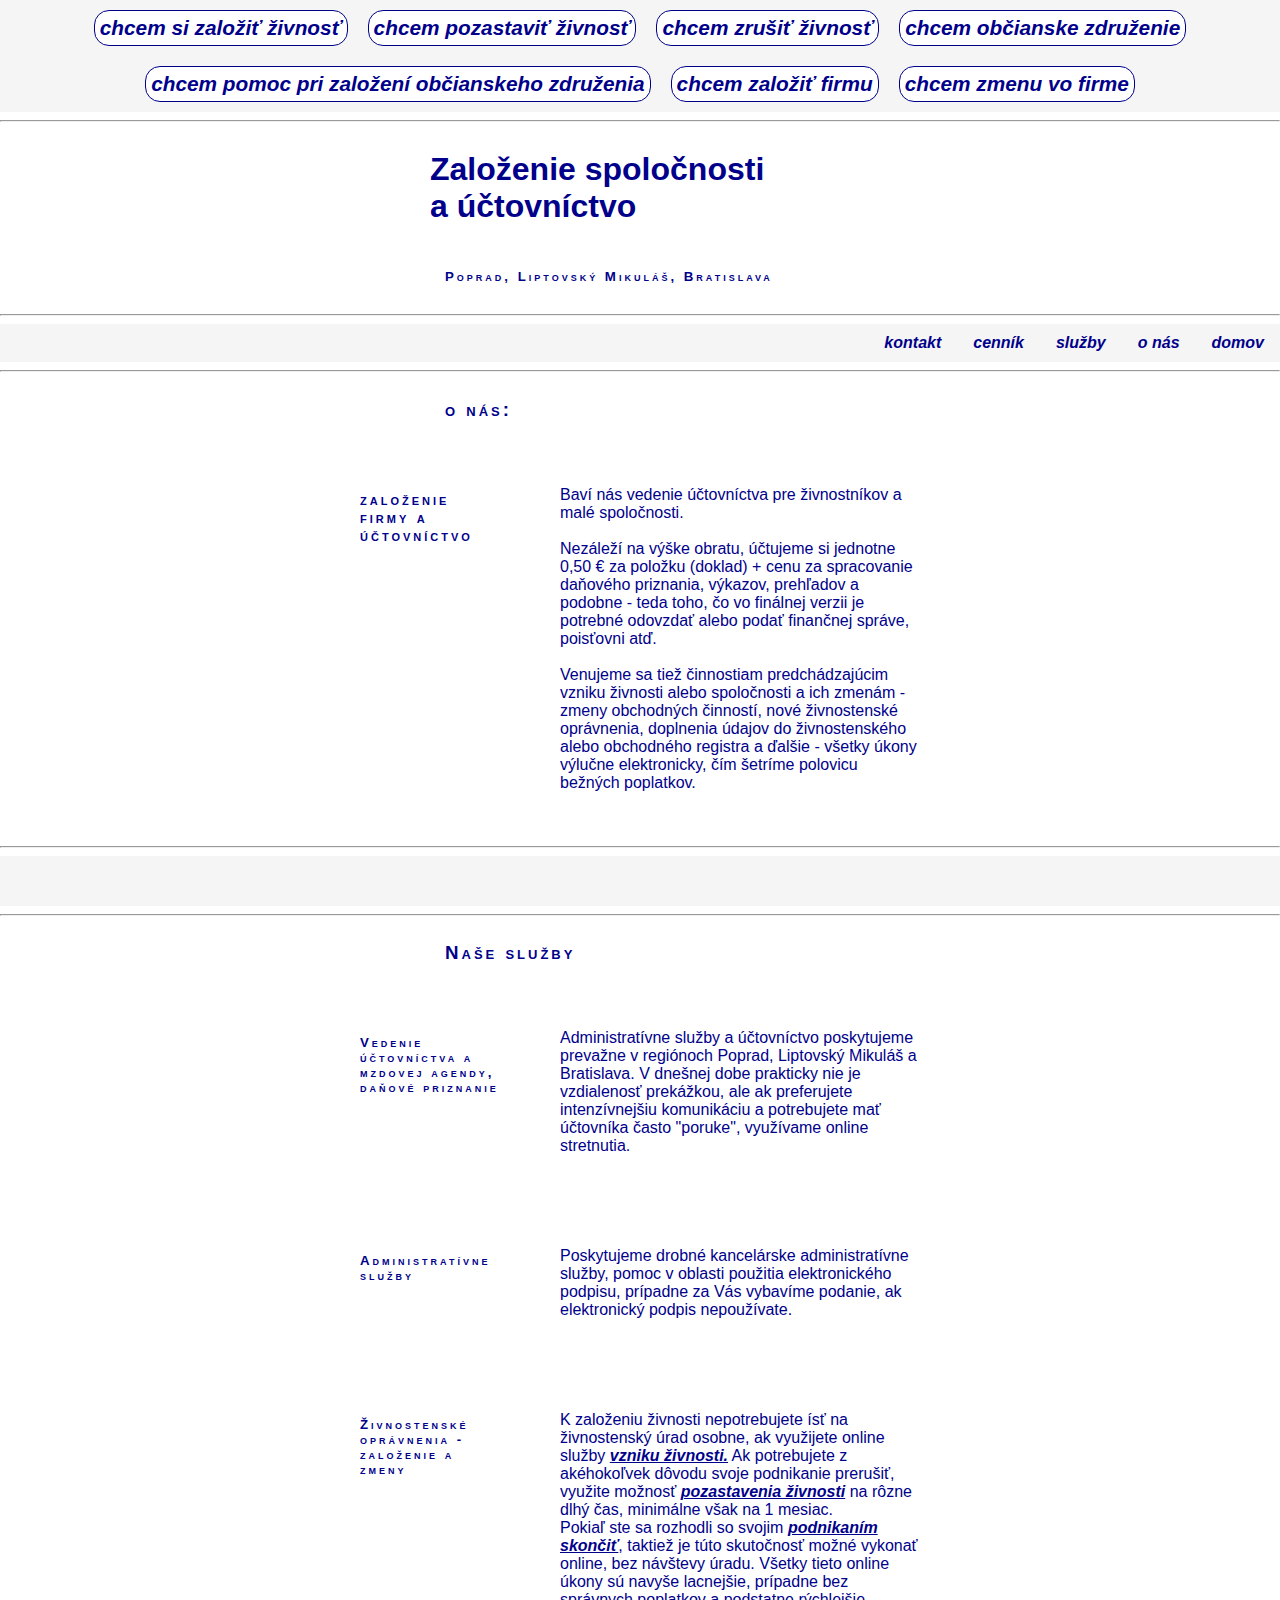
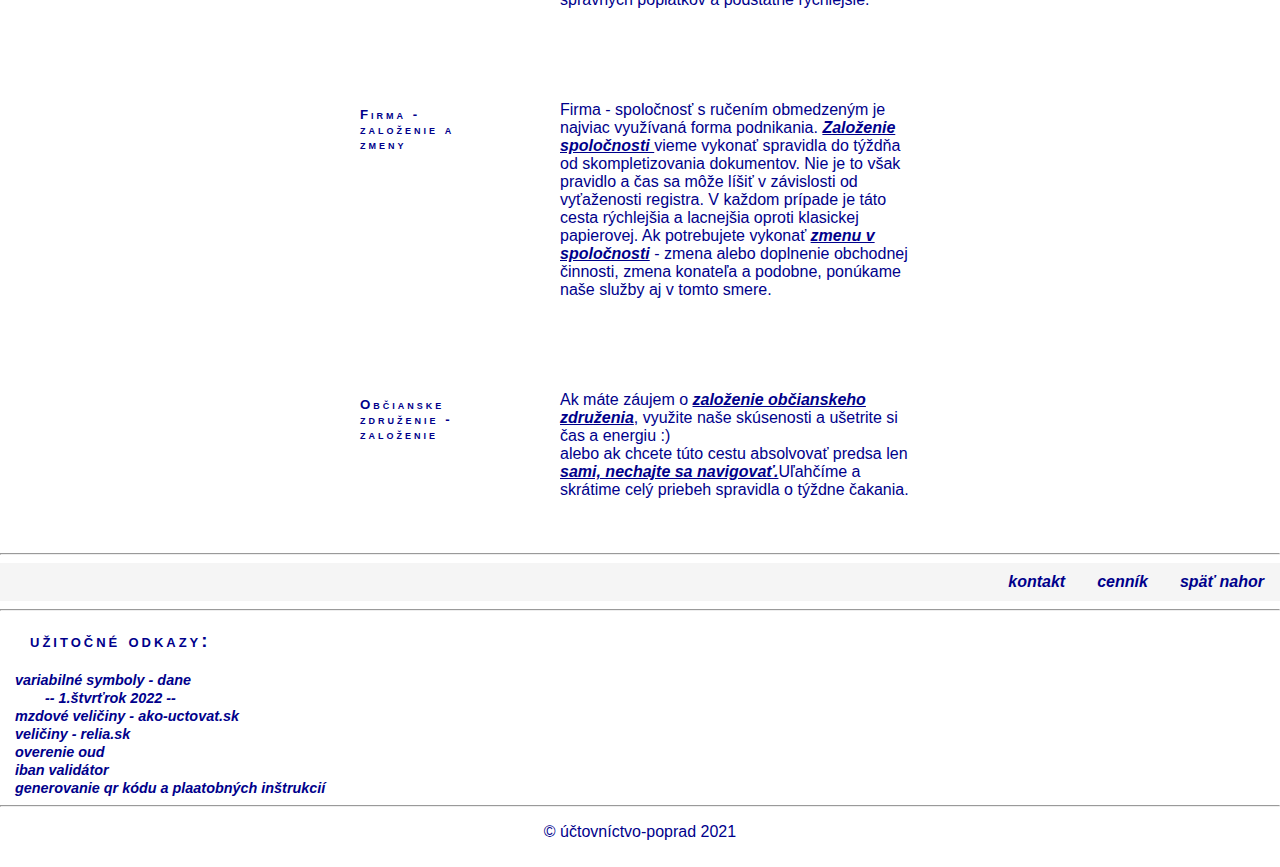
==== index.html @ 5fbb61d7 "Merge branch 'main' of https://github.com/totinaster/uctovnictvo-poprad.sk" ====
<!DOCTYPE html>
<html lang="sk-SK">
<head>
  <title>Založenie spoločnosti a účtovníctvo</title>
  <meta charset="UTF-8">
  <link rel="stylesheet" type="text/css" href="style.css">
  <link rel="icon" href="ucto.gif" type="image/gif" sizes="70x70">
  <!--<lin rel="stylesheet" href="https://fonts.googleapis.com/css?family=palatino light">-->
  <meta name="description" content="Založenie spoločnosti, otvorenie živnosti, 
  zmeny v spoločnosti a účtovníctvo">
  <meta name="keywords" content="pozastavenie zivnosti, zalozenie živnosti, 
  účtovníctvo, zivnost, sro">
  <meta name="viewport" content="width=device-width, initial-scale=1">
  <meta name="robots" content="follow">
  <!-- <script src="https://kit.fontawesome.com/e72671ada0.js" crossorigin="anonymous"></script> -->
</head>
<body>
<header>
  <div class="container">
  <p class="item"><a href="https://www.firmaren.sk/zalozenie-zivnosti?utm_source=aff&utm_medium=dgt&a_aid=5cad8a017abda&a_bid=b91497f6&utm_source=aff&utm_medium=dgt&a_aid=5cad8a017abda&a_bid=719a5aa6" target="_blank"> chcem si založiť živnosť</a></p>
  <p class="item"><a href="https://www.firmaren.sk/pozastavenie-zivnosti?utm_source=aff&utm_medium=dgt&a_aid=5cad8a017abda&a_bid=719a5aa6" target="_blank"> chcem pozastaviť živnosť</a></p>
  <p class="item"><a href="https://www.firmaren.sk/zrusenie-zivnosti?utm_source=aff&utm_medium=dgt&a_aid=5cad8a017abda&a_bid=719a5aa6" target="_blank"> chcem zrušiť živnosť</a></p>
  <p class="item"><a href="https://www.firmaren.sk/zalozenie-obcianskeho-zdruzenia?utm_source=aff&utm_medium=dgt&a_aid=5cad8a017abda&a_bid=719a5aa6" target="_blank"> chcem občianske združenie</a></p>
  <p class="item"><a href="https://www.firmaren.sk/urob-si-sam-zalozenie-obcianskeho-zdruzenia?utm_source=aff&utm_medium=dgt&a_aid=5cad8a017abda&a_bid=719a5aa6" target="_blank"> chcem pomoc pri založení občianskeho združenia</a></p>
  <p class="item"><a href="https://www.firmaren.sk/zalozenie-firmy?utm_source=aff&utm_medium=dgt&a_aid=5cad8a017abda&a_bid=719a5aa6" target="_blank"> chcem založiť firmu</a></p>
  <p class="item"><a href="https://www.firmaren.sk/zmeny-vo-firme?utm_source=aff&utm_medium=dgt&a_aid=5cad8a017abda&a_bid=719a5aa6" target="_blank"> chcem zmenu vo firme</a></p>
  </div>
</header>


<hr>


<div class="container2">
    <h1 class="item2" id="domov"> Založenie spoločnosti<br> a účtovníctvo</h1>
</div>
<div class="container2">
    <h5 class="item2"> Poprad, Liptovský Mikuláš, Bratislava</h5>
</div>
<hr>
<ul>
  <li><a href="#domov">domov</a></li>
  <li><a href="#onas">o nás</a></li>
  <li><a href="#služby">služby</a></li>
  <li><a href="cennik.html">cenník</a></li>
  <li><a href="form.html">kontakt</a></li>
  <li><a href="form.html"></a></li>
</ul>

<hr>
<div class="container2">
  <h3 class="item2" id="onas"> o nás:</h3>
</div>

<div class="container3">
  <h4 class="item3"> založenie firmy a účtovníctvo</h4>
  <p class="item4" > Baví nás vedenie účtovníctva pre živnostníkov a malé spoločnosti.<br><br>
    Nezáleží na výške obratu, účtujeme si jednotne 0,50 € za položku (doklad) 
    + cenu za spracovanie daňového priznania, výkazov, prehľadov a podobne - teda toho, čo vo 
    finálnej verzii je potrebné odovzdať alebo podať finančnej správe, poisťovni atď.
    <br><br>
    Venujeme sa tiež činnostiam predchádzajúcim vzniku živnosti alebo spoločnosti a ich zmenám - zmeny obchodných činností, nové živnostenské oprávnenia, doplnenia údajov do živnostenského alebo obchodného registra a ďalšie - všetky úkony výlučne elektronicky, čím šetríme polovicu bežných poplatkov.</p>
</div>

<hr>
<div class="empty"></div>
<hr>

<div class="container3">
  <h3 class="item2" id="služby"> Naše služby </h3>
</div>

<div class="container3">
  <h5 class="item3">Vedenie účtovníctva a mzdovej agendy, daňové priznanie </h5>
  <p class="item4"> Administratívne služby a účtovníctvo poskytujeme prevažne v regiónoch Poprad, 
    Liptovský Mikuláš a Bratislava. V dnešnej dobe prakticky nie je vzdialenosť prekážkou, 
    ale ak preferujete intenzívnejšiu komunikáciu a potrebujete mať účtovníka často "poruke", 
    využívame online stretnutia. </p>
</div>

<div class="container3">
  <h5 class="item3"> Administratívne služby </h5>
  <p class="item4"> Poskytujeme drobné kancelárske administratívne služby, pomoc v oblasti 
    použitia elektronického podpisu, prípadne za Vás vybavíme podanie, ak elektronický podpis 
    nepoužívate.</p>
</div>

<div class="container3">
  <h5 class="item3"> Živnostenské oprávnenia - založenie a zmeny </h5>
  <p class="item4"> K založeniu živnosti nepotrebujete ísť na živnostenský úrad osobne, ak využijete online služby 
  <a href="https://www.firmaren.sk/zalozenie-zivnosti?utm_source=aff&utm_medium=dgt&a_aid=5cad8a017abda&a_bid=b91497f6&utm_source=aff&utm_medium=dgt&a_aid=5cad8a017abda&a_bid=719a5aa6" target="_blank"> vzniku živnosti.</a>
  Ak potrebujete z akéhokoľvek dôvodu svoje podnikanie prerušiť, využite možnosť 
  <a href="https://www.firmaren.sk/pozastavenie-zivnosti?utm_source=aff&utm_medium=dgt&a_aid=5cad8a017abda&a_bid=719a5aa6" target="_blank"> pozastavenia živnosti</a> na rôzne dlhý čas, minimálne však na 1 mesiac.<br>
  Pokiaľ ste sa rozhodli so svojim 
  <a href="https://www.firmaren.sk/zrusenie-zivnosti?utm_source=aff&utm_medium=dgt&a_aid=5cad8a017abda&a_bid=719a5aa6" target="_blank"> podnikaním skončiť</a>, taktiež je túto skutočnosť možné vykonať online, bez návštevy úradu. Všetky tieto online úkony sú navyše lacnejšie, prípadne bez správnych poplatkov a podstatne rýchlejšie. </p>
</div>


<div class="container3">
  <h5 class="item3"> Firma - založenie a zmeny </h5>
  <p class="item4"> Firma - spoločnosť s ručením obmedzeným je najviac využívaná forma podnikania.
    <a href="https://www.firmaren.sk/zalozenie-firmy?utm_source=aff&utm_medium=dgt&a_aid=5cad8a017abda&a_bid=719a5aa6" target="_blank"> Založenie spoločnosti </a> vieme vykonať spravidla do týždňa od skompletizovania dokumentov. Nie je to však pravidlo a čas sa môže líšiť v závislosti od vyťaženosti registra. V každom prípade je táto cesta rýchlejšia a lacnejšia oproti klasickej papierovej.
  Ak potrebujete vykonať 
  <a href="https://www.firmaren.sk/zmeny-vo-firme?utm_source=aff&utm_medium=dgt&a_aid=5cad8a017abda&a_bid=719a5aa6" target="_blank"> zmenu v spoločnosti</a> - zmena alebo doplnenie obchodnej činnosti, zmena konateľa a podobne, ponúkame naše služby aj v tomto smere.</p>
</div>


<div class="container3">
  <h5 class="item3"> Občianske združenie - založenie </h5>
  <p class="item4"> Ak máte záujem o
    <a href="https://www.firmaren.sk/zalozenie-obcianskeho-zdruzenia?utm_source=aff&utm_medium=dgt&a_aid=5cad8a017abda&a_bid=719a5aa6" target="_blank"> založenie občianskeho združenia</a>, využite naše skúsenosti a ušetrite si čas a energiu :) <br>
  alebo ak chcete túto cestu absolvovať predsa len
  <a href="https://www.firmaren.sk/urob-si-sam-zalozenie-obcianskeho-zdruzenia?utm_source=aff&utm_medium=dgt&a_aid=5cad8a017abda&a_bid=719a5aa6" target="_blank"> sami, nechajte sa navigovať.</a>Uľahčíme a skrátime celý priebeh spravidla o týždne čakania. </p>
</div>


<hr>


<ul>
  <li><a href="#domov">späť nahor</a></li>
  <li><a href="cennik.html">cenník</a></li>
  <li><a href="form.html">kontakt</a></li>
</ul>


<!-- 
<div class="container3">
  <h4 class="item2" id="kontakt"> Kontakt </h4>
</div>


<div class="container3">
  <p class="item4"> <i class="fas fa-at"> </i>info@uctovnictvo-poprad.sk</p> 
  <p class="item4"> Pracujeme v: <br> Po - Pia: 8:30 - 14:00 <br> Víkendy: <br> V prípade potreby 14:00 - 16:00 </p>
</div>

 -->
<footer>
  <hr>
  <aside>
    <h3>užitočné odkazy:</h3>
    <a href="https://www.financnasprava.sk/sk/infoservis/platenie-dani#zoznamy_VS" target="blank">variabilné symboly - dane</a><br>
      <a style="margin-left: 30px;" href="https://www.financnasprava.sk/_img/pfsedit/Dokumenty_PFS/Infoservis/Platenie_dani/2022/2021.12.31_VS_I_Q_2022.pdf">-- 1.štvrťrok 2022 --</a><br>
    <a href="https://www.ako-uctovat.sk/clanok.php?t=Mzdove-veliciny-od-01-01-2022&idc=466" target="blank">mzdové veličiny - ako-uctovat.sk</a><br>
    <a href="https://www.relia.sk/tag.aspx?ID=70" target="blank">veličiny - relia.sk</a><br>
    <a href="https://www.financnasprava.sk/sk/elektronicke-sluzby/verejne-sluzby/overenie-prideleneho-oud" target="blank">overenie oud</a><br>
    <a href="https://www.pokladnica.sk/_img/Documents/sluzby/IBAN/IBAN_generator_validator.html" target="blank">iban validátor</a><br>
    <a href="https://www.financnasprava.sk/sk/elektronicke-sluzby/verejne-sluzby/vytvorenie-platobnych-instrukc/vytvorenie-platobnych-instrukc" target="blank">generovanie qr kódu a plaatobných inštrukcií</a>
  </aside>
  <hr>
<div class="footer">
    <p style="font-weight: normal;"> &copy; účtovníctvo-poprad 2021<!-- , by <a href="marlen.html">Marlen</a> --></p>
</div>
</footer>

<script async src="//static.getclicky.com/101347909.js"></script>
<noscript><p><img alt="Clicky" width="1" height="1" src="//in.getclicky.com/101347909ns.gif" /></p></noscript>

</body>
</html>
---- style.css ----
:root {
  --main-color: white;
  --second-color: whitesmoke;
  --text-color: darkblue;
} 

* {
  box-sizing: border-box;
}

/*body*/
body, html {
  /* background-image: url("paper.png"); */
  margin: 0;
  height: 100%;
  width: 100%;
  font-family: georgia, tahoma, verdana, sans-serif;
  color: var(--text-color);
  /*background: var(--main-color);*/
  background-position: center;
  background-attachment: fixed;
  background-repeat: no-repeat;
  background-size: cover;
}

header {
  position: sticky;
  top: 0;
  width: max;
  align-content: stretch;
}
/*topnav sticky*/
ul {
  list-style-type: none;
  margin: 0;
  padding: 0;
  overflow: hidden;
  background-color: var(--second-color);
  position: inherit;
  top: 0;
}

li {
  float: right;
}

li a {
  display: block;
  color: var(--text-color);
  text-align: center;
  padding: 10px 16px;
  text-decoration: none;
}
li a:hover,
li a:active {
background-color: var(--second-color);
color: var(--text-color);
}

.active {
background-color: var(--second-color);}

/*table*/
table {
  border: 1px solid black;
  border-collapse: collapse;
  border-radius: 5px;
  border-color: var(--text-color);
  margin: 50px;
  background-color: var(--main-color);
}

tr {
  height: 25px;
}

td {
  text-align: center;
  border: 1px solid black;
  border-collapse: collapse;
  border-radius: 5px;
  border-color: #660033;
  text-align: center;
  width: 420px;
}

th {
  border: 1px solid black;
  border-collapse: collapse;
  border-radius: 5px;
  border-color: #660033;
  text-align: center;
  width: 420px;
}

tr:nth-child(even) {
  background-color: var(--second-color);
}


/*buttony*/
.container {
  display: flex;
  flex-direction: row;
  justify-content: center;
  flex-wrap: wrap;
  background: var(--second-color);
}

#cennik.container {
  background: none;
}

.item {
  background-color: var(--main-color);
  margin: 10px;
  padding-left: 5px;
  flex-wrap: wrap;
  flex-basis: auto;
  height: 25p;
}
/* nadpis zalozenie spolocnosti + o nas */
.container2{
  /*background-color: var(--main-color);*/
  display: flex;
  flex-direction: row;
  justify-content: center;
  align-content: stretch;
  flex-wrap: wrap;
}

.item2 {
  color: var(--text-color);
  text-align: left;
  flex-basis: 420px;
}
/* nase sluzby po footer = cely obsah*/
.container3 {
  /*background-color: var(--main-color);*/
  display: flex;
  flex-direction: row;
  justify-content: center;
  flex-wrap: wrap;
  
}
/*nadpis*/
.item3 {
  color: var(--text-color);
  text-align: left;
  padding: 30px;
  flex-basis: 200px;
}
/*text*/
.item4 {
  color: var(--text-color);
  text-align: left;
  padding: 30px;
  flex-basis: 420px;
}

a:link {
font-weight: bold;
font-style: italic;
color: var(--text-color);
}

a:hover {
color: darkblue;
text-shadow: 1px 1px 1px darkslateblue;
text-decoration: underline;
}

a:visited {
  color: darkslateblue;
}

h3, h4, h5 {
letter-spacing: 3px;
font-variant: small-caps;
padding-left: 15px;
}

.container p{
  border: solid 0.5px;
  border-radius: 15px;

  color: var(--text-color);
  padding: 5px;
  text-align: center;
  text-decoration: none;
  font-size: 1.3em;
  font-weight: bold;
}
.container a {
  text-decoration: none;
}

.heading-div{
background-color: var(--main-color);
text-align: left;
padding: 50px 20px 20px 600px;
color: var(--text-color);
margin: 0 450px 0 450px;
height: 250px;
font-size: 20px;

}

.content1{
  color: var(--text-color);
  height: 350px;
  font-size: 16px;
}

.empty {
height: 50px;
background: var(--second-color);
}
.content2{
  color: var(--text-color);
  margin: 0 350px 0 350px;
  text-align: left;
  height: 600px;
  font-size: 16px;
}

/* footer */
.footer {
  color: var(--text-color);
  text-align: center;
  margin-bottom: 10px;
  padding-bottom: 10px;
}

@media (min-width: 768px) and (max-width: 991px) {
  p { 
  color: blue; }
}
/* aside */
aside {
  margin-left: 15px;

}
aside a {
  font-size: .9em;
  text-decoration: none;

}
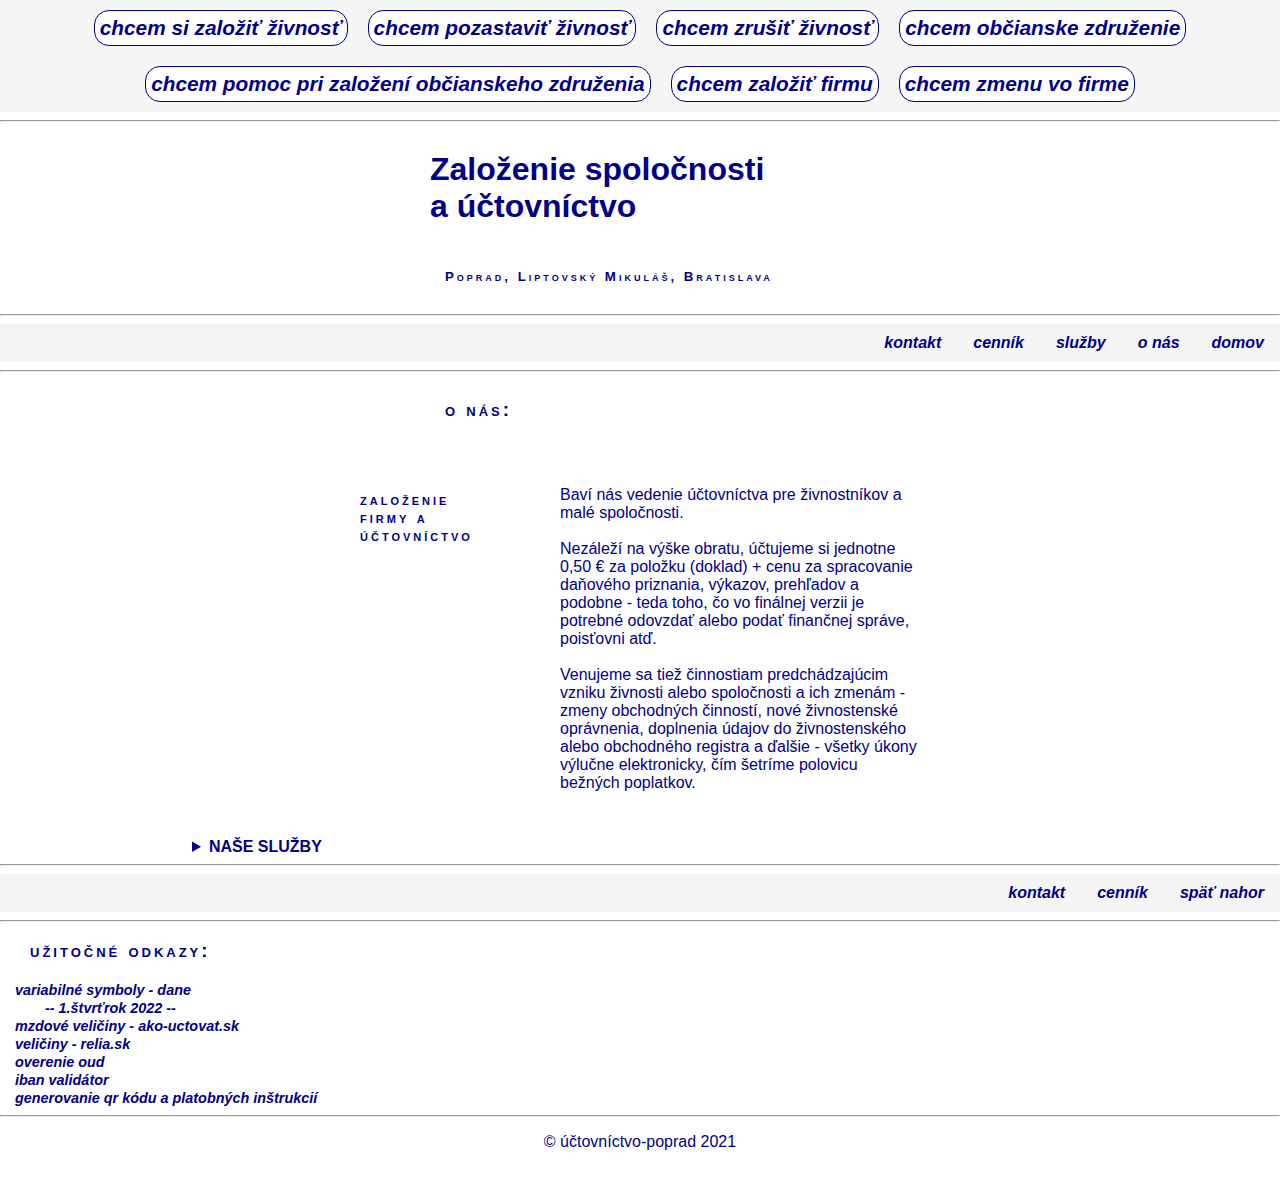
==== commit cb5bdaf0: "01022022" ====
--- a/index.html
+++ b/index.html
@@ -7,9 +7,9 @@
   <link rel="icon" href="ucto.gif" type="image/gif" sizes="70x70">
   <!--<lin rel="stylesheet" href="https://fonts.googleapis.com/css?family=palatino light">-->
   <meta name="description" content="Založenie spoločnosti, otvorenie živnosti, 
-  zmeny v spoločnosti a účtovníctvo">
+  zmeny v spoločnosti a účtovníctvo, uctovnictvo, uctovnictvo poprad, uctovnicke sluzby, uctovnik">
   <meta name="keywords" content="pozastavenie zivnosti, zalozenie živnosti, 
-  účtovníctvo, zivnost, sro">
+  účtovníctvo, zivnost, sro, uctovnik, mzdy">
   <meta name="viewport" content="width=device-width, initial-scale=1">
   <meta name="robots" content="follow">
   <!-- <script src="https://kit.fontawesome.com/e72671ada0.js" crossorigin="anonymous"></script> -->
@@ -62,10 +62,8 @@
     Venujeme sa tiež činnostiam predchádzajúcim vzniku živnosti alebo spoločnosti a ich zmenám - zmeny obchodných činností, nové živnostenské oprávnenia, doplnenia údajov do živnostenského alebo obchodného registra a ďalšie - všetky úkony výlučne elektronicky, čím šetríme polovicu bežných poplatkov.</p>
 </div>
 
-<hr>
-<div class="empty"></div>
-<hr>
-
+<details>
+  <summary style="margin-left: 15%; text-transform: uppercase; font-weight: bolder;"> Naše služby </summary>
 <div class="container3">
   <h3 class="item2" id="služby"> Naše služby </h3>
 </div>
@@ -112,7 +110,7 @@
   alebo ak chcete túto cestu absolvovať predsa len
   <a href="https://www.firmaren.sk/urob-si-sam-zalozenie-obcianskeho-zdruzenia?utm_source=aff&utm_medium=dgt&a_aid=5cad8a017abda&a_bid=719a5aa6" target="_blank"> sami, nechajte sa navigovať.</a>Uľahčíme a skrátime celý priebeh spravidla o týždne čakania. </p>
 </div>
-
+</details>
 
 <hr>
 
@@ -123,19 +121,6 @@
   <li><a href="form.html">kontakt</a></li>
 </ul>
 
-
-<!-- 
-<div class="container3">
-  <h4 class="item2" id="kontakt"> Kontakt </h4>
-</div>
-
-
-<div class="container3">
-  <p class="item4"> <i class="fas fa-at"> </i>info@uctovnictvo-poprad.sk</p> 
-  <p class="item4"> Pracujeme v: <br> Po - Pia: 8:30 - 14:00 <br> Víkendy: <br> V prípade potreby 14:00 - 16:00 </p>
-</div>
-
- -->
 <footer>
   <hr>
   <aside>
@@ -146,7 +131,7 @@
     <a href="https://www.relia.sk/tag.aspx?ID=70" target="blank">veličiny - relia.sk</a><br>
     <a href="https://www.financnasprava.sk/sk/elektronicke-sluzby/verejne-sluzby/overenie-prideleneho-oud" target="blank">overenie oud</a><br>
     <a href="https://www.pokladnica.sk/_img/Documents/sluzby/IBAN/IBAN_generator_validator.html" target="blank">iban validátor</a><br>
-    <a href="https://www.financnasprava.sk/sk/elektronicke-sluzby/verejne-sluzby/vytvorenie-platobnych-instrukc/vytvorenie-platobnych-instrukc" target="blank">generovanie qr kódu a plaatobných inštrukcií</a>
+    <a href="https://www.financnasprava.sk/sk/elektronicke-sluzby/verejne-sluzby/vytvorenie-platobnych-instrukc/vytvorenie-platobnych-instrukc" target="blank">generovanie qr kódu a platobných inštrukcií</a>
   </aside>
   <hr>
 <div class="footer">
--- a/style.css
+++ b/style.css
@@ -166,15 +166,17 @@
 
 a:hover {
 color: darkblue;
-text-shadow: 1px 1px 1px darkslateblue;
+text-shadow: 1px 1px 1px rgb(168, 175, 179);
 text-decoration: underline;
+text-transform: uppercase;
+font-stretch: expanded;
 }
 
 a:visited {
   color: darkslateblue;
 }
 
-h3, h4, h5 {
+h3, h4, h5{
 letter-spacing: 3px;
 font-variant: small-caps;
 padding-left: 15px;
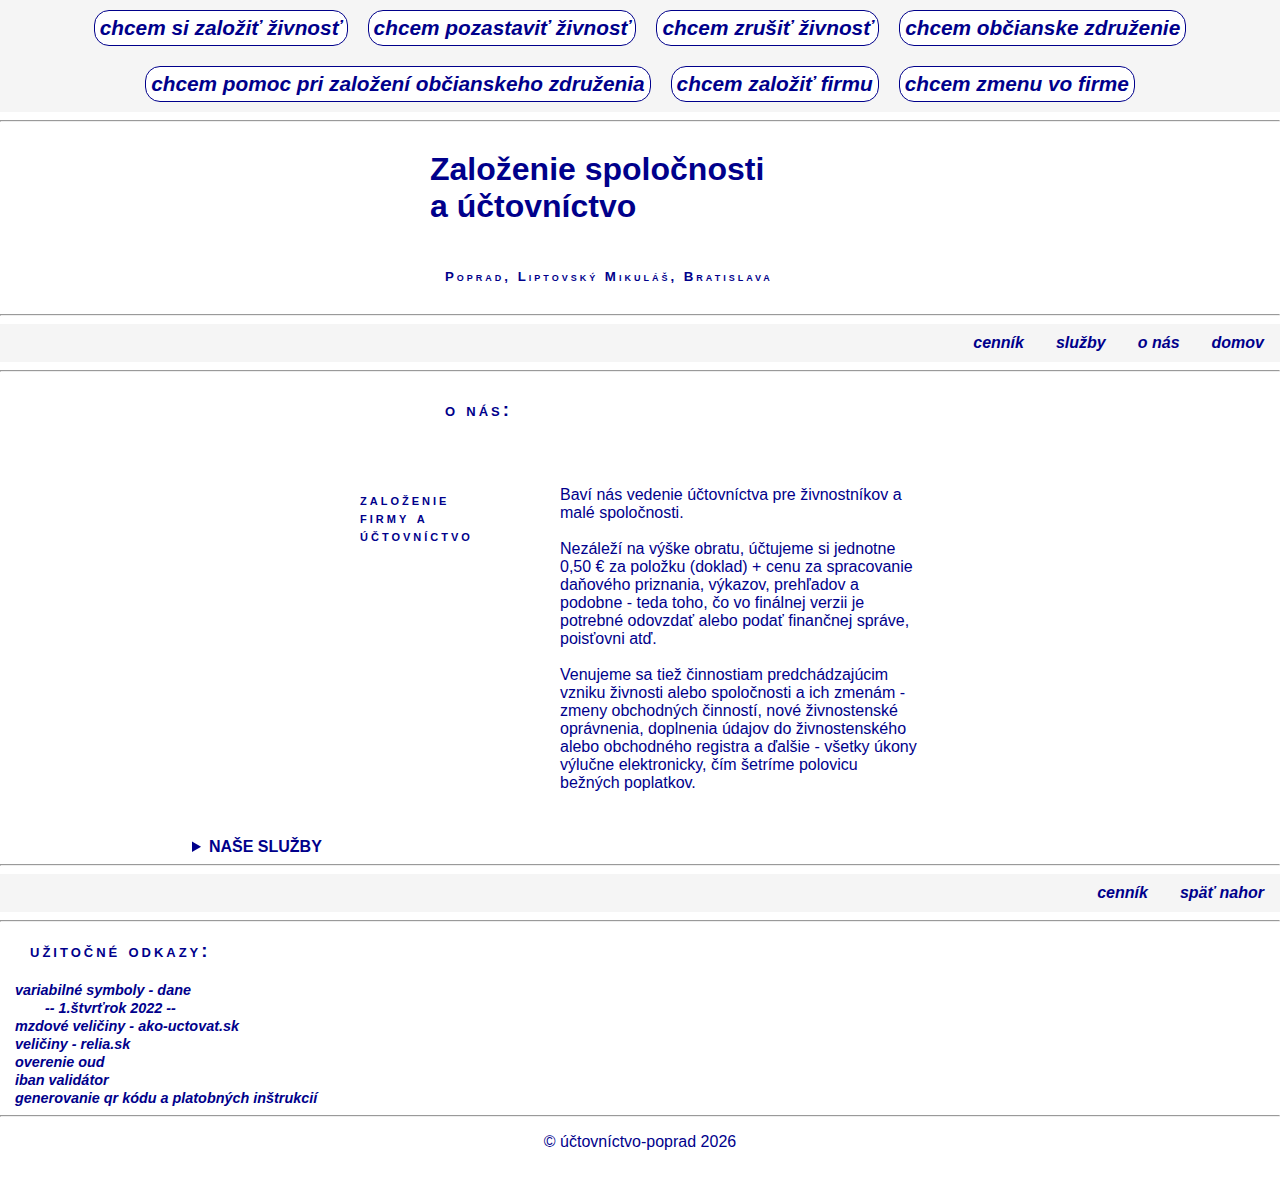
==== commit 07ba8d9e: "18052022" ====
--- a/index.html
+++ b/index.html
@@ -43,7 +43,7 @@
   <li><a href="#onas">o nás</a></li>
   <li><a href="#služby">služby</a></li>
   <li><a href="cennik.html">cenník</a></li>
-  <li><a href="form.html">kontakt</a></li>
+  <!-- <li><a href="form.html">kontakt</a></li> -->
   <li><a href="form.html"></a></li>
 </ul>
 
@@ -118,7 +118,7 @@
 <ul>
   <li><a href="#domov">späť nahor</a></li>
   <li><a href="cennik.html">cenník</a></li>
-  <li><a href="form.html">kontakt</a></li>
+  <!-- <li><a href="form.html">kontakt</a></li> -->
 </ul>
 
 <footer>
@@ -135,7 +135,10 @@
   </aside>
   <hr>
 <div class="footer">
-    <p style="font-weight: normal;"> &copy; účtovníctvo-poprad 2021<!-- , by <a href="marlen.html">Marlen</a> --></p>
+    <p style="font-weight: normal;"> &copy; účtovníctvo-poprad
+      <script>document.write(new Date().getFullYear())</script>
+      <!-- , by <a href="marlen.html">Marlen</a> -->
+    </p>
 </div>
 </footer>
 
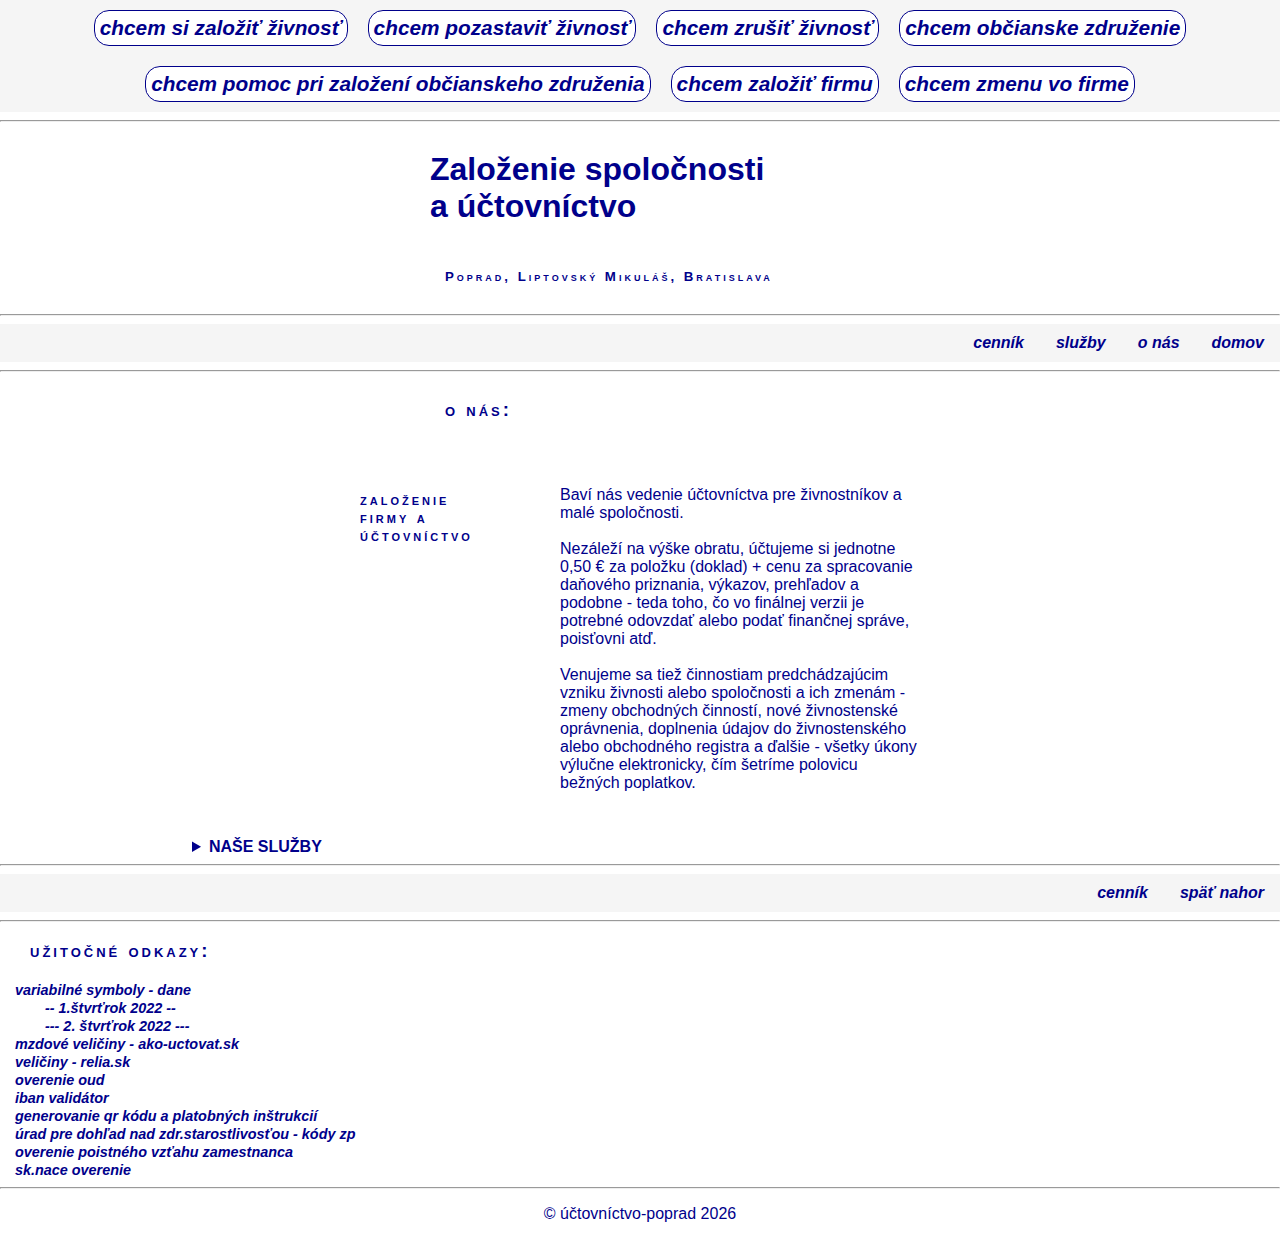
==== commit 69097046: "16062022" ====
--- a/index.html
+++ b/index.html
@@ -1,149 +1,376 @@
 <!DOCTYPE html>
 <html lang="sk-SK">
-<head>
-  <title>Založenie spoločnosti a účtovníctvo</title>
-  <meta charset="UTF-8">
-  <link rel="stylesheet" type="text/css" href="style.css">
-  <link rel="icon" href="ucto.gif" type="image/gif" sizes="70x70">
-  <!--<lin rel="stylesheet" href="https://fonts.googleapis.com/css?family=palatino light">-->
-  <meta name="description" content="Založenie spoločnosti, otvorenie živnosti, 
-  zmeny v spoločnosti a účtovníctvo, uctovnictvo, uctovnictvo poprad, uctovnicke sluzby, uctovnik">
-  <meta name="keywords" content="pozastavenie zivnosti, zalozenie živnosti, 
-  účtovníctvo, zivnost, sro, uctovnik, mzdy">
-  <meta name="viewport" content="width=device-width, initial-scale=1">
-  <meta name="robots" content="follow">
-  <!-- <script src="https://kit.fontawesome.com/e72671ada0.js" crossorigin="anonymous"></script> -->
-</head>
-<body>
-<header>
-  <div class="container">
-  <p class="item"><a href="https://www.firmaren.sk/zalozenie-zivnosti?utm_source=aff&utm_medium=dgt&a_aid=5cad8a017abda&a_bid=b91497f6&utm_source=aff&utm_medium=dgt&a_aid=5cad8a017abda&a_bid=719a5aa6" target="_blank"> chcem si založiť živnosť</a></p>
-  <p class="item"><a href="https://www.firmaren.sk/pozastavenie-zivnosti?utm_source=aff&utm_medium=dgt&a_aid=5cad8a017abda&a_bid=719a5aa6" target="_blank"> chcem pozastaviť živnosť</a></p>
-  <p class="item"><a href="https://www.firmaren.sk/zrusenie-zivnosti?utm_source=aff&utm_medium=dgt&a_aid=5cad8a017abda&a_bid=719a5aa6" target="_blank"> chcem zrušiť živnosť</a></p>
-  <p class="item"><a href="https://www.firmaren.sk/zalozenie-obcianskeho-zdruzenia?utm_source=aff&utm_medium=dgt&a_aid=5cad8a017abda&a_bid=719a5aa6" target="_blank"> chcem občianske združenie</a></p>
-  <p class="item"><a href="https://www.firmaren.sk/urob-si-sam-zalozenie-obcianskeho-zdruzenia?utm_source=aff&utm_medium=dgt&a_aid=5cad8a017abda&a_bid=719a5aa6" target="_blank"> chcem pomoc pri založení občianskeho združenia</a></p>
-  <p class="item"><a href="https://www.firmaren.sk/zalozenie-firmy?utm_source=aff&utm_medium=dgt&a_aid=5cad8a017abda&a_bid=719a5aa6" target="_blank"> chcem založiť firmu</a></p>
-  <p class="item"><a href="https://www.firmaren.sk/zmeny-vo-firme?utm_source=aff&utm_medium=dgt&a_aid=5cad8a017abda&a_bid=719a5aa6" target="_blank"> chcem zmenu vo firme</a></p>
-  </div>
-</header>
-
-
-<hr>
-
-
-<div class="container2">
-    <h1 class="item2" id="domov"> Založenie spoločnosti<br> a účtovníctvo</h1>
-</div>
-<div class="container2">
-    <h5 class="item2"> Poprad, Liptovský Mikuláš, Bratislava</h5>
-</div>
-<hr>
-<ul>
-  <li><a href="#domov">domov</a></li>
-  <li><a href="#onas">o nás</a></li>
-  <li><a href="#služby">služby</a></li>
-  <li><a href="cennik.html">cenník</a></li>
-  <!-- <li><a href="form.html">kontakt</a></li> -->
-  <li><a href="form.html"></a></li>
-</ul>
-
-<hr>
-<div class="container2">
-  <h3 class="item2" id="onas"> o nás:</h3>
-</div>
-
-<div class="container3">
-  <h4 class="item3"> založenie firmy a účtovníctvo</h4>
-  <p class="item4" > Baví nás vedenie účtovníctva pre živnostníkov a malé spoločnosti.<br><br>
-    Nezáleží na výške obratu, účtujeme si jednotne 0,50 € za položku (doklad) 
-    + cenu za spracovanie daňového priznania, výkazov, prehľadov a podobne - teda toho, čo vo 
-    finálnej verzii je potrebné odovzdať alebo podať finančnej správe, poisťovni atď.
-    <br><br>
-    Venujeme sa tiež činnostiam predchádzajúcim vzniku živnosti alebo spoločnosti a ich zmenám - zmeny obchodných činností, nové živnostenské oprávnenia, doplnenia údajov do živnostenského alebo obchodného registra a ďalšie - všetky úkony výlučne elektronicky, čím šetríme polovicu bežných poplatkov.</p>
-</div>
-
-<details>
-  <summary style="margin-left: 15%; text-transform: uppercase; font-weight: bolder;"> Naše služby </summary>
-<div class="container3">
-  <h3 class="item2" id="služby"> Naše služby </h3>
-</div>
-
-<div class="container3">
-  <h5 class="item3">Vedenie účtovníctva a mzdovej agendy, daňové priznanie </h5>
-  <p class="item4"> Administratívne služby a účtovníctvo poskytujeme prevažne v regiónoch Poprad, 
-    Liptovský Mikuláš a Bratislava. V dnešnej dobe prakticky nie je vzdialenosť prekážkou, 
-    ale ak preferujete intenzívnejšiu komunikáciu a potrebujete mať účtovníka často "poruke", 
-    využívame online stretnutia. </p>
-</div>
-
-<div class="container3">
-  <h5 class="item3"> Administratívne služby </h5>
-  <p class="item4"> Poskytujeme drobné kancelárske administratívne služby, pomoc v oblasti 
-    použitia elektronického podpisu, prípadne za Vás vybavíme podanie, ak elektronický podpis 
-    nepoužívate.</p>
-</div>
-
-<div class="container3">
-  <h5 class="item3"> Živnostenské oprávnenia - založenie a zmeny </h5>
-  <p class="item4"> K založeniu živnosti nepotrebujete ísť na živnostenský úrad osobne, ak využijete online služby 
-  <a href="https://www.firmaren.sk/zalozenie-zivnosti?utm_source=aff&utm_medium=dgt&a_aid=5cad8a017abda&a_bid=b91497f6&utm_source=aff&utm_medium=dgt&a_aid=5cad8a017abda&a_bid=719a5aa6" target="_blank"> vzniku živnosti.</a>
-  Ak potrebujete z akéhokoľvek dôvodu svoje podnikanie prerušiť, využite možnosť 
-  <a href="https://www.firmaren.sk/pozastavenie-zivnosti?utm_source=aff&utm_medium=dgt&a_aid=5cad8a017abda&a_bid=719a5aa6" target="_blank"> pozastavenia živnosti</a> na rôzne dlhý čas, minimálne však na 1 mesiac.<br>
-  Pokiaľ ste sa rozhodli so svojim 
-  <a href="https://www.firmaren.sk/zrusenie-zivnosti?utm_source=aff&utm_medium=dgt&a_aid=5cad8a017abda&a_bid=719a5aa6" target="_blank"> podnikaním skončiť</a>, taktiež je túto skutočnosť možné vykonať online, bez návštevy úradu. Všetky tieto online úkony sú navyše lacnejšie, prípadne bez správnych poplatkov a podstatne rýchlejšie. </p>
-</div>
-
-
-<div class="container3">
-  <h5 class="item3"> Firma - založenie a zmeny </h5>
-  <p class="item4"> Firma - spoločnosť s ručením obmedzeným je najviac využívaná forma podnikania.
-    <a href="https://www.firmaren.sk/zalozenie-firmy?utm_source=aff&utm_medium=dgt&a_aid=5cad8a017abda&a_bid=719a5aa6" target="_blank"> Založenie spoločnosti </a> vieme vykonať spravidla do týždňa od skompletizovania dokumentov. Nie je to však pravidlo a čas sa môže líšiť v závislosti od vyťaženosti registra. V každom prípade je táto cesta rýchlejšia a lacnejšia oproti klasickej papierovej.
-  Ak potrebujete vykonať 
-  <a href="https://www.firmaren.sk/zmeny-vo-firme?utm_source=aff&utm_medium=dgt&a_aid=5cad8a017abda&a_bid=719a5aa6" target="_blank"> zmenu v spoločnosti</a> - zmena alebo doplnenie obchodnej činnosti, zmena konateľa a podobne, ponúkame naše služby aj v tomto smere.</p>
-</div>
-
-
-<div class="container3">
-  <h5 class="item3"> Občianske združenie - založenie </h5>
-  <p class="item4"> Ak máte záujem o
-    <a href="https://www.firmaren.sk/zalozenie-obcianskeho-zdruzenia?utm_source=aff&utm_medium=dgt&a_aid=5cad8a017abda&a_bid=719a5aa6" target="_blank"> založenie občianskeho združenia</a>, využite naše skúsenosti a ušetrite si čas a energiu :) <br>
-  alebo ak chcete túto cestu absolvovať predsa len
-  <a href="https://www.firmaren.sk/urob-si-sam-zalozenie-obcianskeho-zdruzenia?utm_source=aff&utm_medium=dgt&a_aid=5cad8a017abda&a_bid=719a5aa6" target="_blank"> sami, nechajte sa navigovať.</a>Uľahčíme a skrátime celý priebeh spravidla o týždne čakania. </p>
-</div>
-</details>
-
-<hr>
-
-
-<ul>
-  <li><a href="#domov">späť nahor</a></li>
-  <li><a href="cennik.html">cenník</a></li>
-  <!-- <li><a href="form.html">kontakt</a></li> -->
-</ul>
-
-<footer>
-  <hr>
-  <aside>
-    <h3>užitočné odkazy:</h3>
-    <a href="https://www.financnasprava.sk/sk/infoservis/platenie-dani#zoznamy_VS" target="blank">variabilné symboly - dane</a><br>
-      <a style="margin-left: 30px;" href="https://www.financnasprava.sk/_img/pfsedit/Dokumenty_PFS/Infoservis/Platenie_dani/2022/2021.12.31_VS_I_Q_2022.pdf">-- 1.štvrťrok 2022 --</a><br>
-    <a href="https://www.ako-uctovat.sk/clanok.php?t=Mzdove-veliciny-od-01-01-2022&idc=466" target="blank">mzdové veličiny - ako-uctovat.sk</a><br>
-    <a href="https://www.relia.sk/tag.aspx?ID=70" target="blank">veličiny - relia.sk</a><br>
-    <a href="https://www.financnasprava.sk/sk/elektronicke-sluzby/verejne-sluzby/overenie-prideleneho-oud" target="blank">overenie oud</a><br>
-    <a href="https://www.pokladnica.sk/_img/Documents/sluzby/IBAN/IBAN_generator_validator.html" target="blank">iban validátor</a><br>
-    <a href="https://www.financnasprava.sk/sk/elektronicke-sluzby/verejne-sluzby/vytvorenie-platobnych-instrukc/vytvorenie-platobnych-instrukc" target="blank">generovanie qr kódu a platobných inštrukcií</a>
-  </aside>
-  <hr>
-<div class="footer">
-    <p style="font-weight: normal;"> &copy; účtovníctvo-poprad
-      <script>document.write(new Date().getFullYear())</script>
-      <!-- , by <a href="marlen.html">Marlen</a> -->
-    </p>
-</div>
-</footer>
-
-<script async src="//static.getclicky.com/101347909.js"></script>
-<noscript><p><img alt="Clicky" width="1" height="1" src="//in.getclicky.com/101347909ns.gif" /></p></noscript>
-
-</body>
+  <head>
+    <script src="https://www.googleoptimize.com/optimize.js?id=OPT-KHQ94CW"></script>
+    <title>Založenie spoločnosti a účtovníctvo</title>
+    <meta charset="UTF-8" />
+    <link rel="stylesheet" type="text/css" href="style.css" />
+    <link rel="icon" href="ucto.gif" type="image/gif" sizes="70x70" />
+    <!--<lin rel="stylesheet" href="https://fonts.googleapis.com/css?family=palatino light">-->
+    <meta
+      name="description"
+      content="Založenie spoločnosti, otvorenie živnosti, 
+  zmeny v spoločnosti a účtovníctvo, uctovnictvo, uctovnictvo poprad, uctovnicke sluzby, uctovnik"
+    />
+    <meta
+      name="keywords"
+      content="pozastavenie zivnosti, zalozenie živnosti, 
+  účtovníctvo, zivnost, sro, uctovnik, mzdy"
+    />
+    <meta name="viewport" content="width=device-width, initial-scale=1" />
+    <meta name="robots" content="follow" />
+    <!-- <script src="https://kit.fontawesome.com/e72671ada0.js" crossorigin="anonymous"></script> -->
+    <!-- Global site tag (gtag.js) - Google Analytics -->
+    <script
+      async
+      src="https://www.googletagmanager.com/gtag/js?id=UA-140121145-4"
+    ></script>
+    <script>
+      window.dataLayer = window.dataLayer || []
+      function gtag() {
+        dataLayer.push(arguments)
+      }
+      gtag('js', new Date())
+
+      gtag('config', 'UA-140121145-4')
+    </script>
+  </head>
+  <body>
+    <header>
+      <div class="container">
+        <p class="item">
+          <a
+            href="https://www.firmaren.sk/zalozenie-zivnosti?utm_source=aff&utm_medium=dgt&a_aid=5cad8a017abda&a_bid=b91497f6&utm_source=aff&utm_medium=dgt&a_aid=5cad8a017abda&a_bid=719a5aa6"
+            target="_blank"
+          >
+            chcem si založiť živnosť
+          </a>
+        </p>
+        <p class="item">
+          <a
+            href="https://www.firmaren.sk/pozastavenie-zivnosti?utm_source=aff&utm_medium=dgt&a_aid=5cad8a017abda&a_bid=719a5aa6"
+            target="_blank"
+          >
+            chcem pozastaviť živnosť
+          </a>
+        </p>
+        <p class="item">
+          <a
+            href="https://www.firmaren.sk/zrusenie-zivnosti?utm_source=aff&utm_medium=dgt&a_aid=5cad8a017abda&a_bid=719a5aa6"
+            target="_blank"
+          >
+            chcem zrušiť živnosť
+          </a>
+        </p>
+        <p class="item">
+          <a
+            href="https://www.firmaren.sk/zalozenie-obcianskeho-zdruzenia?utm_source=aff&utm_medium=dgt&a_aid=5cad8a017abda&a_bid=719a5aa6"
+            target="_blank"
+          >
+            chcem občianske združenie
+          </a>
+        </p>
+        <p class="item">
+          <a
+            href="https://www.firmaren.sk/urob-si-sam-zalozenie-obcianskeho-zdruzenia?utm_source=aff&utm_medium=dgt&a_aid=5cad8a017abda&a_bid=719a5aa6"
+            target="_blank"
+          >
+            chcem pomoc pri založení občianskeho združenia
+          </a>
+        </p>
+        <p class="item">
+          <a
+            href="https://www.firmaren.sk/zalozenie-firmy?utm_source=aff&utm_medium=dgt&a_aid=5cad8a017abda&a_bid=719a5aa6"
+            target="_blank"
+          >
+            chcem založiť firmu
+          </a>
+        </p>
+        <p class="item">
+          <a
+            href="https://www.firmaren.sk/zmeny-vo-firme?utm_source=aff&utm_medium=dgt&a_aid=5cad8a017abda&a_bid=719a5aa6"
+            target="_blank"
+          >
+            chcem zmenu vo firme
+          </a>
+        </p>
+      </div>
+    </header>
+
+    <hr />
+
+    <div class="container2">
+      <h1 class="item2" id="domov">
+        Založenie spoločnosti
+        <br />
+        a účtovníctvo
+      </h1>
+    </div>
+    <div class="container2">
+      <h5 class="item2">Poprad, Liptovský Mikuláš, Bratislava</h5>
+    </div>
+    <hr />
+    <ul>
+      <li><a href="#domov">domov</a></li>
+      <li><a href="#onas">o nás</a></li>
+      <li><a href="#služby">služby</a></li>
+      <li><a href="cennik.html">cenník</a></li>
+      <!-- <li><a href="form.html">kontakt</a></li> -->
+      <li><a href="form.html"></a></li>
+    </ul>
+
+    <hr />
+    <div class="container2">
+      <h3 class="item2" id="onas">o nás:</h3>
+    </div>
+
+    <div class="container3">
+      <h4 class="item3">založenie firmy a účtovníctvo</h4>
+      <p class="item4">
+        Baví nás vedenie účtovníctva pre živnostníkov a malé spoločnosti.
+        <br />
+        <br />
+        Nezáleží na výške obratu, účtujeme si jednotne 0,50 € za položku
+        (doklad) + cenu za spracovanie daňového priznania, výkazov, prehľadov a
+        podobne - teda toho, čo vo finálnej verzii je potrebné odovzdať alebo
+        podať finančnej správe, poisťovni atď.
+        <br />
+        <br />
+        Venujeme sa tiež činnostiam predchádzajúcim vzniku živnosti alebo
+        spoločnosti a ich zmenám - zmeny obchodných činností, nové živnostenské
+        oprávnenia, doplnenia údajov do živnostenského alebo obchodného registra
+        a ďalšie - všetky úkony výlučne elektronicky, čím šetríme polovicu
+        bežných poplatkov.
+      </p>
+    </div>
+
+    <details>
+      <summary
+        style="
+          margin-left: 15%;
+          text-transform: uppercase;
+          font-weight: bolder;
+        "
+      >
+        Naše služby
+      </summary>
+      <div class="container3">
+        <h3 class="item2" id="služby">Naše služby</h3>
+      </div>
+
+      <div class="container3">
+        <h5 class="item3">
+          Vedenie účtovníctva a mzdovej agendy, daňové priznanie
+        </h5>
+        <p class="item4">
+          Administratívne služby a účtovníctvo poskytujeme prevažne v regiónoch
+          Poprad, Liptovský Mikuláš a Bratislava. V dnešnej dobe prakticky nie
+          je vzdialenosť prekážkou, ale ak preferujete intenzívnejšiu
+          komunikáciu a potrebujete mať účtovníka často "poruke", využívame
+          online stretnutia.
+        </p>
+      </div>
+
+      <div class="container3">
+        <h5 class="item3">Administratívne služby</h5>
+        <p class="item4">
+          Poskytujeme drobné kancelárske administratívne služby, pomoc v oblasti
+          použitia elektronického podpisu, prípadne za Vás vybavíme podanie, ak
+          elektronický podpis nepoužívate.
+        </p>
+      </div>
+
+      <div class="container3">
+        <h5 class="item3">Živnostenské oprávnenia - založenie a zmeny</h5>
+        <p class="item4">
+          K založeniu živnosti nepotrebujete ísť na živnostenský úrad osobne, ak
+          využijete online služby
+          <a
+            href="https://www.firmaren.sk/zalozenie-zivnosti?utm_source=aff&utm_medium=dgt&a_aid=5cad8a017abda&a_bid=b91497f6&utm_source=aff&utm_medium=dgt&a_aid=5cad8a017abda&a_bid=719a5aa6"
+            target="_blank"
+          >
+            vzniku živnosti.
+          </a>
+          Ak potrebujete z akéhokoľvek dôvodu svoje podnikanie prerušiť, využite
+          možnosť
+          <a
+            href="https://www.firmaren.sk/pozastavenie-zivnosti?utm_source=aff&utm_medium=dgt&a_aid=5cad8a017abda&a_bid=719a5aa6"
+            target="_blank"
+          >
+            pozastavenia živnosti
+          </a>
+          na rôzne dlhý čas, minimálne však na 1 mesiac.
+          <br />
+          Pokiaľ ste sa rozhodli so svojim
+          <a
+            href="https://www.firmaren.sk/zrusenie-zivnosti?utm_source=aff&utm_medium=dgt&a_aid=5cad8a017abda&a_bid=719a5aa6"
+            target="_blank"
+          >
+            podnikaním skončiť
+          </a>
+          , taktiež je túto skutočnosť možné vykonať online, bez návštevy úradu.
+          Všetky tieto online úkony sú navyše lacnejšie, prípadne bez správnych
+          poplatkov a podstatne rýchlejšie.
+        </p>
+      </div>
+
+      <div class="container3">
+        <h5 class="item3">Firma - založenie a zmeny</h5>
+        <p class="item4">
+          Firma - spoločnosť s ručením obmedzeným je najviac využívaná forma
+          podnikania.
+          <a
+            href="https://www.firmaren.sk/zalozenie-firmy?utm_source=aff&utm_medium=dgt&a_aid=5cad8a017abda&a_bid=719a5aa6"
+            target="_blank"
+          >
+            Založenie spoločnosti
+          </a>
+          vieme vykonať spravidla do týždňa od skompletizovania dokumentov. Nie
+          je to však pravidlo a čas sa môže líšiť v závislosti od vyťaženosti
+          registra. V každom prípade je táto cesta rýchlejšia a lacnejšia oproti
+          klasickej papierovej. Ak potrebujete vykonať
+          <a
+            href="https://www.firmaren.sk/zmeny-vo-firme?utm_source=aff&utm_medium=dgt&a_aid=5cad8a017abda&a_bid=719a5aa6"
+            target="_blank"
+          >
+            zmenu v spoločnosti
+          </a>
+          - zmena alebo doplnenie obchodnej činnosti, zmena konateľa a podobne,
+          ponúkame naše služby aj v tomto smere.
+        </p>
+      </div>
+
+      <div class="container3">
+        <h5 class="item3">Občianske združenie - založenie</h5>
+        <p class="item4">
+          Ak máte záujem o
+          <a
+            href="https://www.firmaren.sk/zalozenie-obcianskeho-zdruzenia?utm_source=aff&utm_medium=dgt&a_aid=5cad8a017abda&a_bid=719a5aa6"
+            target="_blank"
+          >
+            založenie občianskeho združenia
+          </a>
+          , využite naše skúsenosti a ušetrite si čas a energiu :)
+          <br />
+          alebo ak chcete túto cestu absolvovať predsa len
+          <a
+            href="https://www.firmaren.sk/urob-si-sam-zalozenie-obcianskeho-zdruzenia?utm_source=aff&utm_medium=dgt&a_aid=5cad8a017abda&a_bid=719a5aa6"
+            target="_blank"
+          >
+            sami, nechajte sa navigovať.
+          </a>
+          Uľahčíme a skrátime celý priebeh spravidla o týždne čakania.
+        </p>
+      </div>
+    </details>
+
+    <hr />
+
+    <ul>
+      <li><a href="#domov">späť nahor</a></li>
+      <li><a href="cennik.html">cenník</a></li>
+      <!-- <li><a href="form.html">kontakt</a></li> -->
+    </ul>
+
+    <footer>
+      <hr />
+      <aside>
+        <h3>užitočné odkazy:</h3>
+        <a
+          href="https://www.financnasprava.sk/sk/infoservis/platenie-dani#zoznamy_VS"
+          target="blank"
+        >
+          variabilné symboly - dane
+        </a>
+        <br />
+        <a
+          style="margin-left: 30px;"
+          href="https://www.financnasprava.sk/_img/pfsedit/Dokumenty_PFS/Infoservis/Platenie_dani/2022/2021.12.31_VS_I_Q_2022.pdf"
+        >
+          -- 1.štvrťrok 2022 --
+        </a>
+        <br />
+        <a
+          style="margin-left: 30px;"
+          href="https://www.financnasprava.sk/_img/pfsedit/Dokumenty_PFS/Infoservis/Platenie_dani/2022/2022.04.05_VS_II_Q_2022.pdf"
+          target="blank"
+        >
+          --- 2. štvrťrok 2022 ---
+        </a>
+        <br />
+        <a
+          href="https://www.ako-uctovat.sk/clanok.php?t=Mzdove-veliciny-od-01-01-2022&idc=466"
+          target="blank"
+        >
+          mzdové veličiny - ako-uctovat.sk
+        </a>
+        <br />
+        <a href="https://www.relia.sk/tag.aspx?ID=70" target="blank">
+          veličiny - relia.sk
+        </a>
+        <br />
+        <a
+          href="https://www.financnasprava.sk/sk/elektronicke-sluzby/verejne-sluzby/overenie-prideleneho-oud"
+          target="blank"
+        >
+          overenie oud
+        </a>
+        <br />
+        <a
+          href="https://www.pokladnica.sk/_img/Documents/sluzby/IBAN/IBAN_generator_validator.html"
+          target="blank"
+        >
+          iban validátor
+        </a>
+        <br />
+        <a
+          href="https://www.financnasprava.sk/sk/elektronicke-sluzby/verejne-sluzby/vytvorenie-platobnych-instrukc/vytvorenie-platobnych-instrukc"
+          target="blank"
+        >
+          generovanie qr kódu a platobných inštrukcií
+        </a>
+        <br />
+        <a
+          href="https://www.udzs-sk.sk/dohlad-nad-zdravotnym-poistenim/informacie-o-zdravotnom-poisteni/zdravotne-poistovne-kody-od-01-01-2010/"
+          target="blank"
+        >
+          úrad pre dohľad nad zdr.starostlivosťou - kódy zp
+        </a>
+        <br />
+        <a href="https://www.portaludzs.sk/web/eportal/" target="_blank">
+          overenie poistného vzťahu zamestnanca
+        </a>
+        <br />
+        <a
+          href="https://slovak.statistics.sk/wps/portal/ext/Databases/register_organizacii/!ut/p/z1/[base64]!!/dz/d5/L2dBISEvZ0FBIS9nQSEh/"
+          target="_blank"
+        >
+          sk.nace overenie
+        </a>
+        <br />
+      </aside>
+      <hr />
+      <div class="footer">
+        <p style="font-weight: normal;">
+          &copy; účtovníctvo-poprad
+          <script>
+            document.write(new Date().getFullYear())
+          </script>
+          <!-- , by <a href="marlen.html">Marlen</a> -->
+        </p>
+      </div>
+    </footer>
+
+    <script async src="//static.getclicky.com/101347909.js"></script>
+    <noscript>
+      <p>
+        <img
+          alt="Clicky"
+          width="1"
+          height="1"
+          src="//in.getclicky.com/101347909ns.gif"
+        />
+      </p>
+    </noscript>
+  </body>
 </html>
